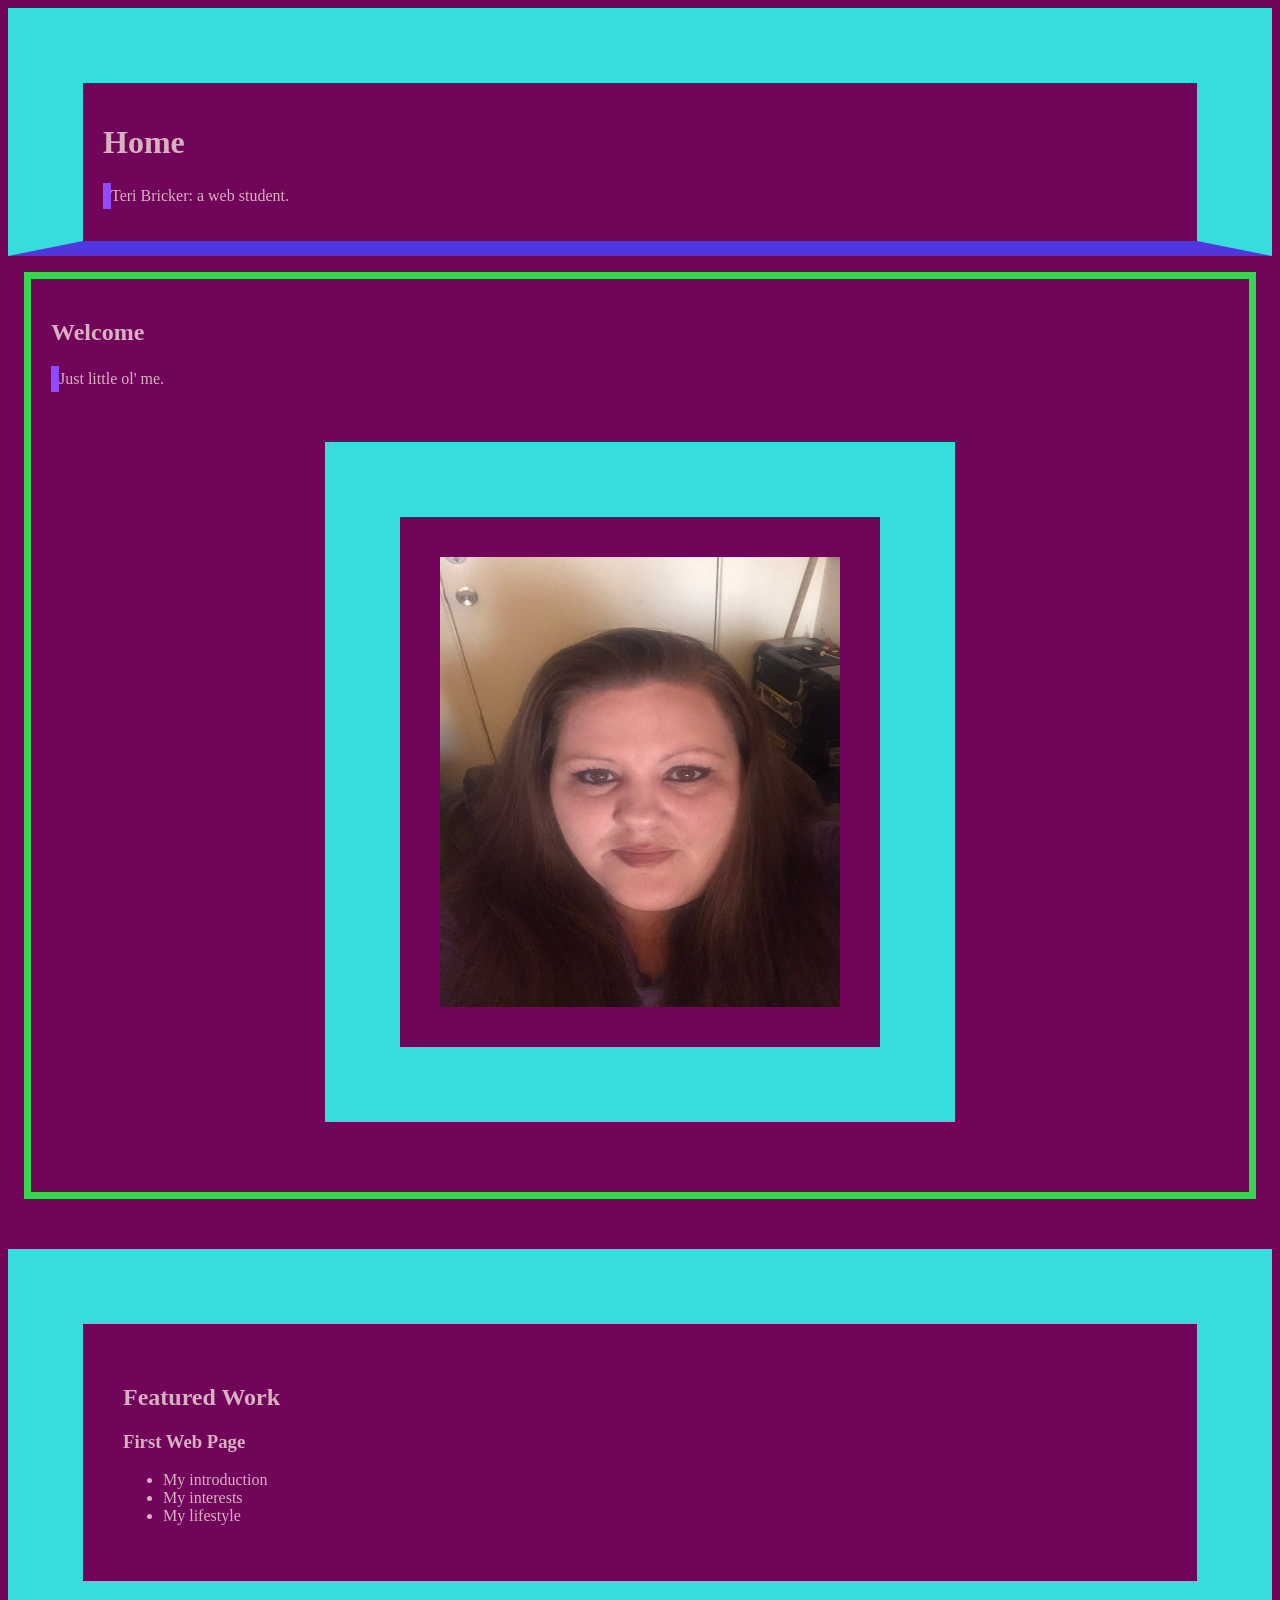
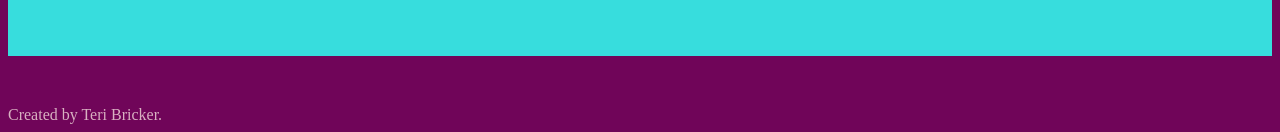
==== about.html @ bc6cc3d5 "fixed repo" ====
<!DOCTYPE html>
<html lang="en">
<head>  
<title>Home | Teri Bricker</title>
<link rel="stylesheet" href="style.css">
</head>
<body body="p">
<header id="page-title">
<h1>Home</h1>
<p>Teri Bricker: a web student.</p>
</header>
<main>
<section class="content-card">
<h2>Welcome</h2>
<p>Just little ol' me.</p>
<img src="TB1.JPEG" width="400" height="450" alt="All about my first webpage."
alt="All about my first webpage.">
</section>
<section>
<h2>Featured Work</h2>
<h3>First Web Page</h3>
<ul>
<li>My introduction</li>
<li>My interests</li>
<li>My lifestyle</li>
</ul>
</section>
</main>
<footer>Created by Teri Bricker.</footer>
</body>
</html>
---- style.css ----
body {
    background-color: #700559; 
    color: #d8b1c1;
}
img {
    display: block;
    margin: 50px auto;
    border: 75px solid #37dddd;
    padding:40px;
}
header {
    display: block;
    margin: 50px auto;
    border: 75px solid #37dddd;
    padding:40px;
}
section {
    display: block;
    margin: 50px auto;
    border: 75px solid #37dddd;
    padding:40px;
}

#page-title {
    margin: 0 0 16px;
     padding: 20px;
     border-bottom: 15px solid #5037dd;
}
.content-card {
    margin: 16px;
    padding: 20px;
    border: 7px solid #35d850;
}
p {
    margin: 0 0 12px;
    padding: 4px 0;
    border-left: 8px solid #904aff;
}
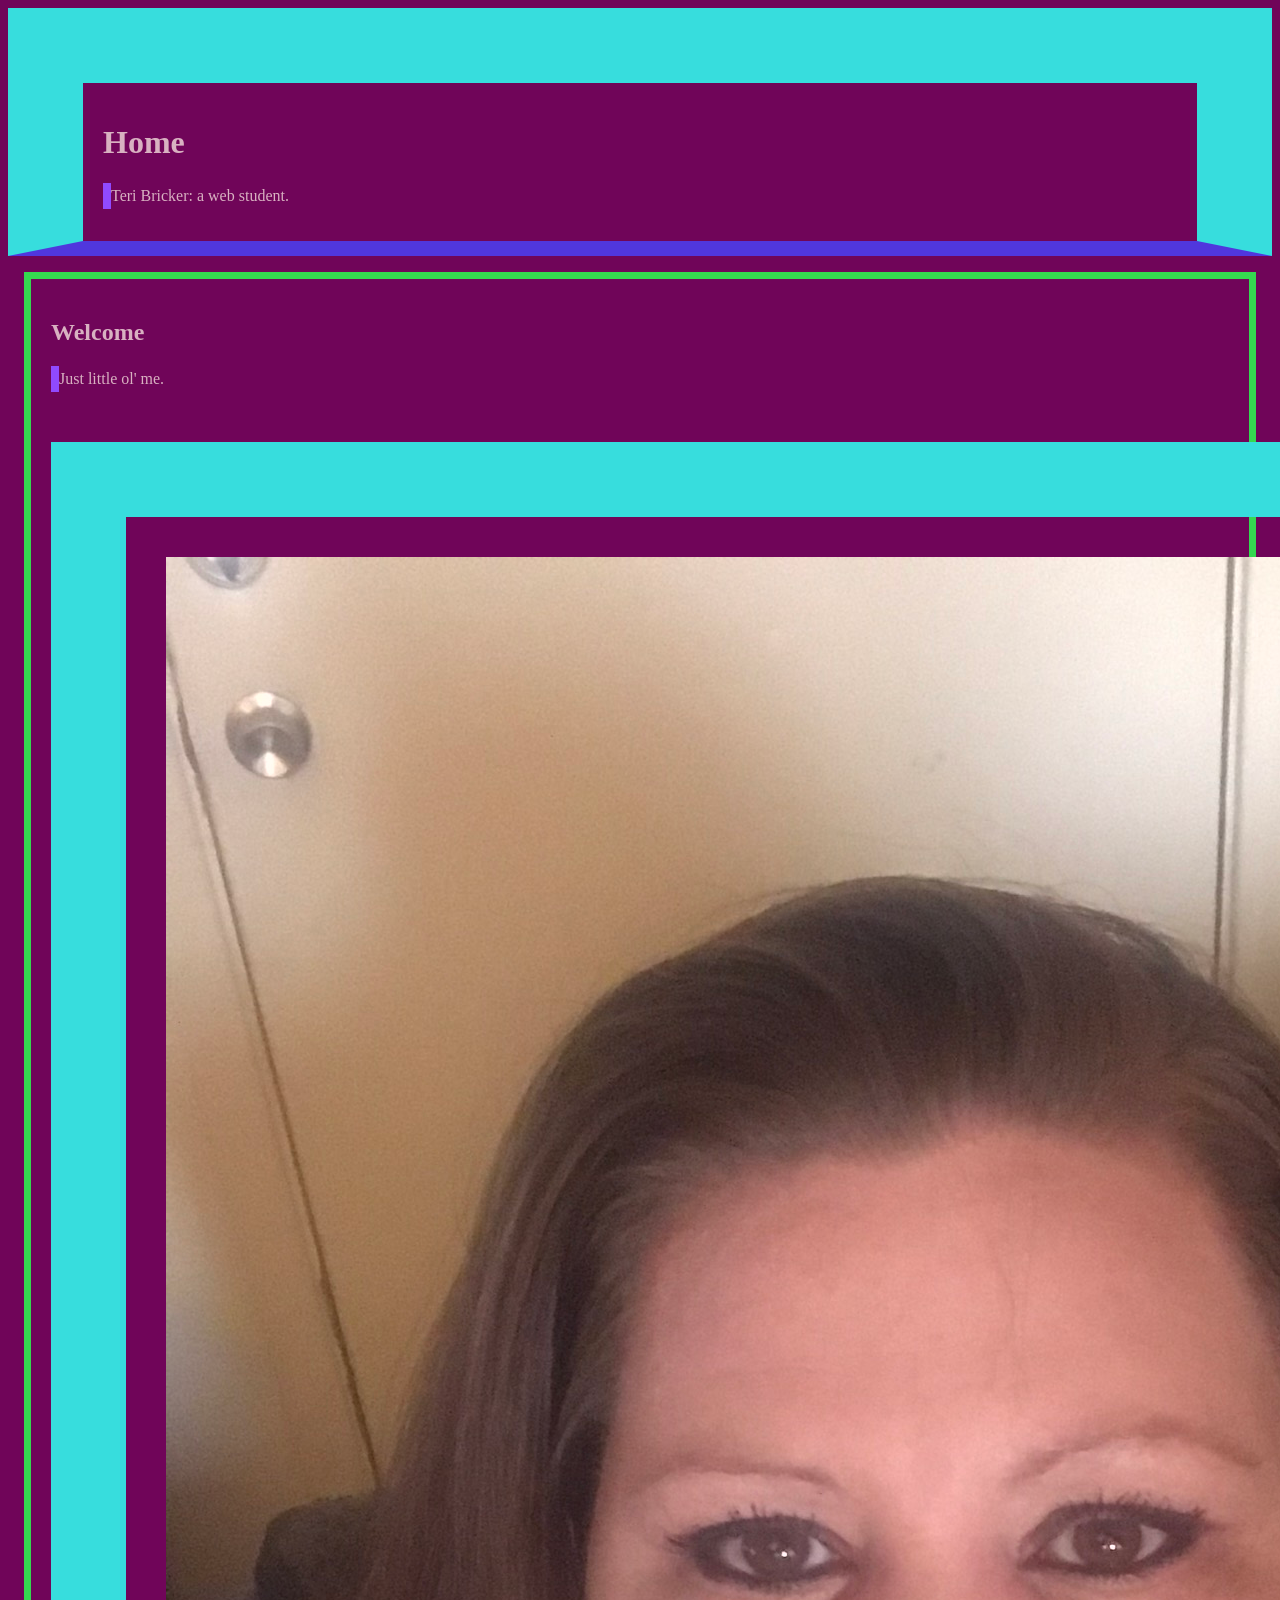
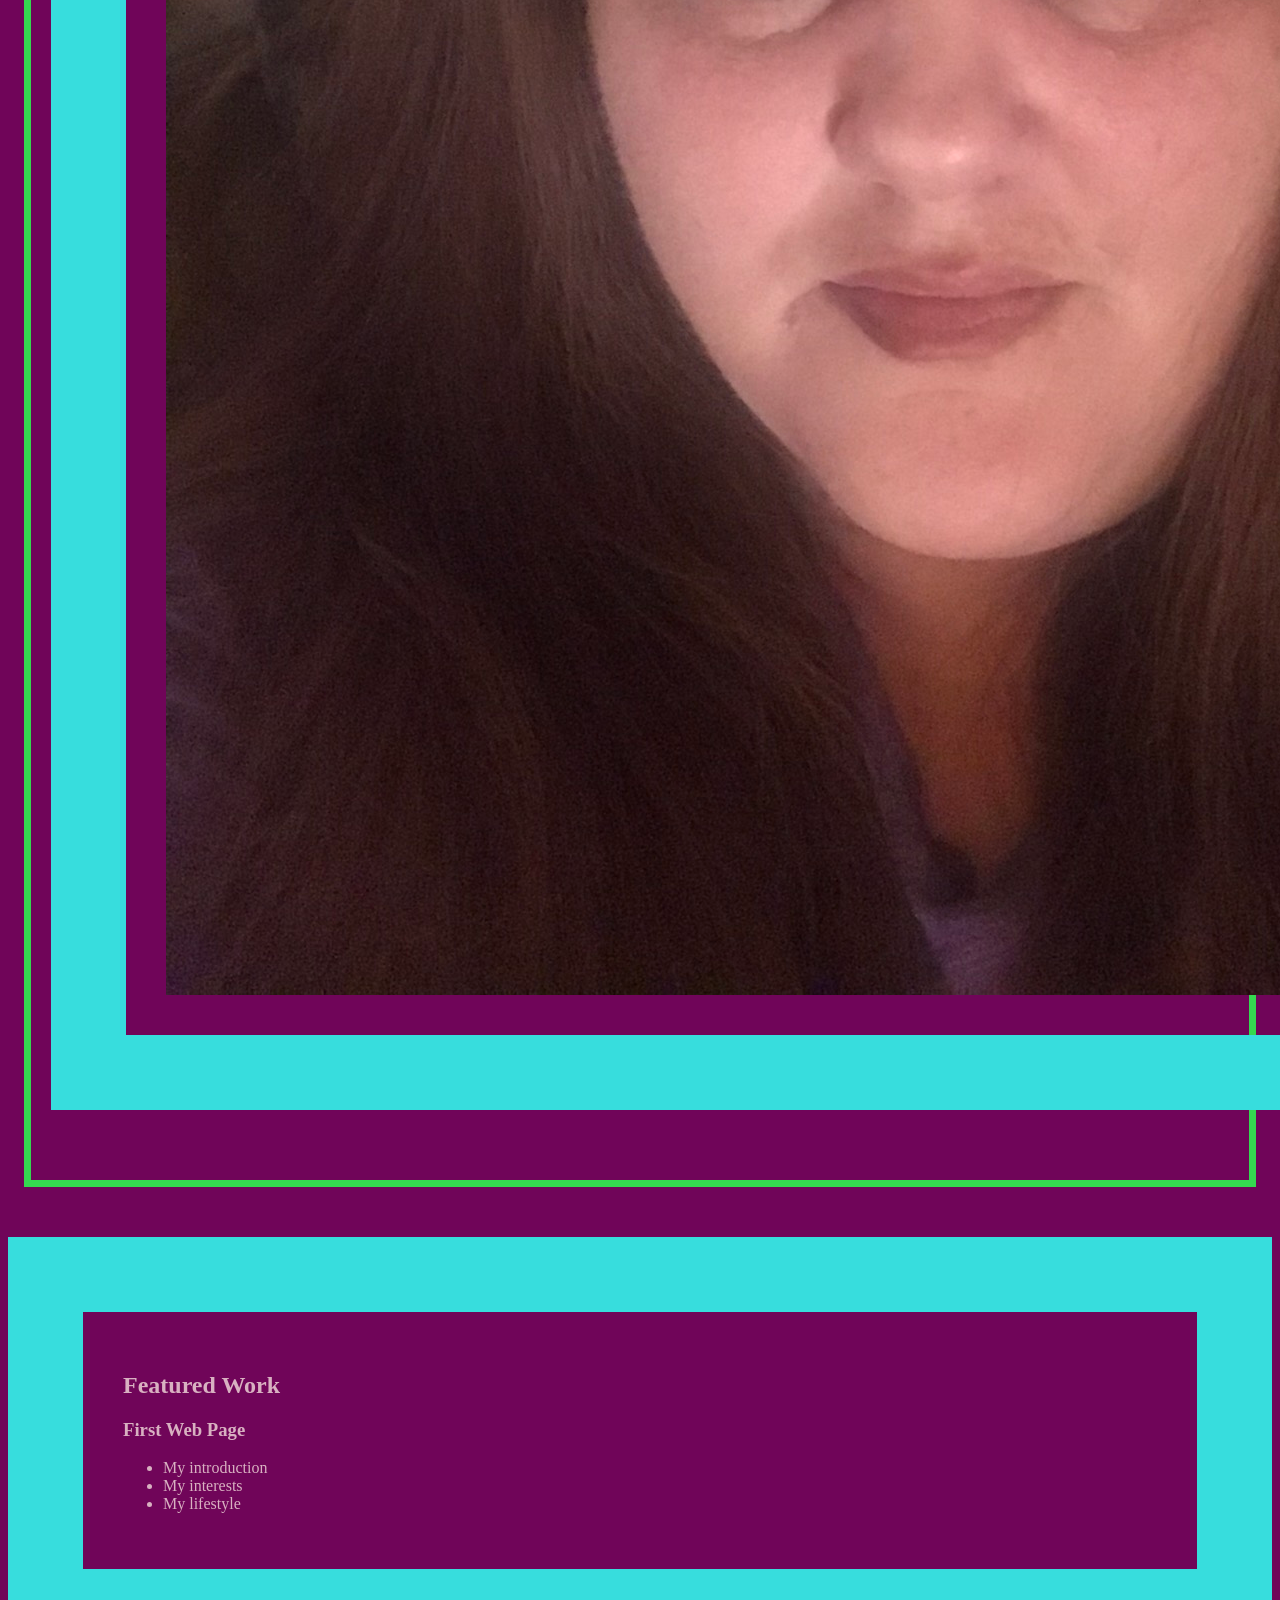
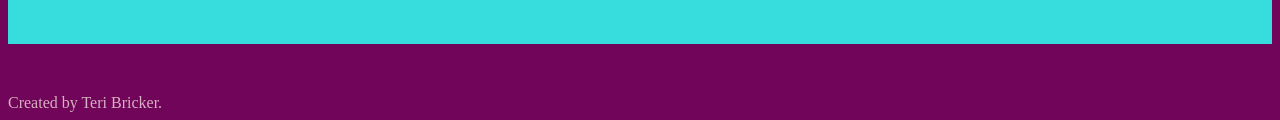
==== commit 62f702c2: "55" ====
--- a/about.html
+++ b/about.html
@@ -13,7 +13,7 @@
 <section class="content-card">
 <h2>Welcome</h2>
 <p>Just little ol' me.</p>
-<img src="TB1.JPEG" width="400" height="450" alt="All about my first webpage."
+<img src="TB1.JPEG" 
 alt="All about my first webpage.">
 </section>
 <section>
--- a/style.css
+++ b/style.css
@@ -35,4 +35,8 @@
     margin: 0 0 12px;
     padding: 4px 0;
     border-left: 8px solid #904aff;
+}
+img{
+    width="400" 
+    height="450" 
 }
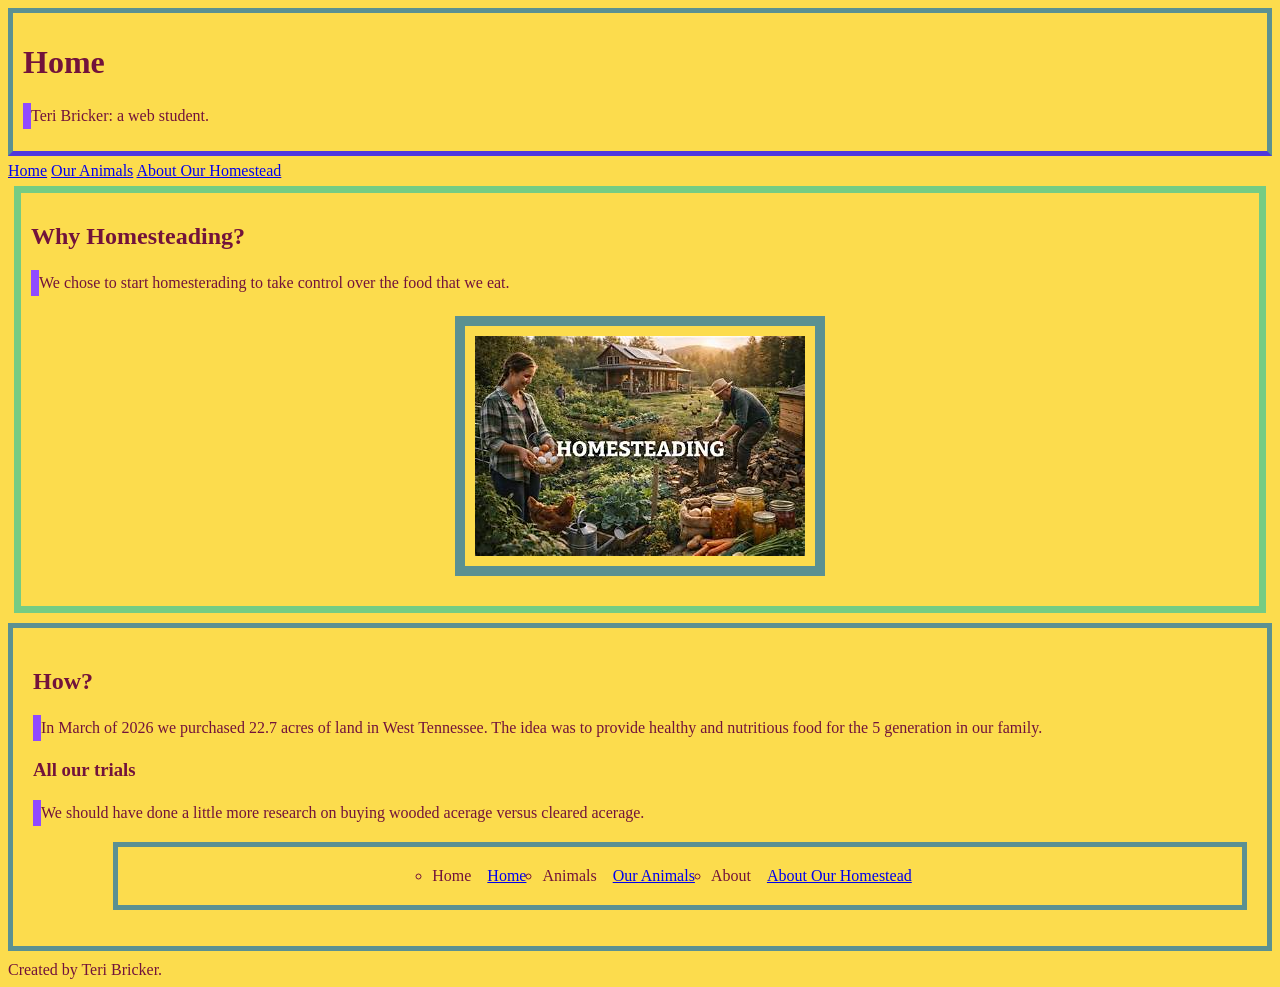
==== commit 1dbf22e4: "Week 3 milestone" ====
--- a/about.html
+++ b/about.html
@@ -2,27 +2,43 @@
 <html lang="en">
 <head>  
 <title>Home | Teri Bricker</title>
+<link rel="preconnect" href="https://fonts.googleapis.com">
+<link rel="preconnect" href="https://fonts.gstatic.com" crossorigin>
+<link href="https://fonts.googleapis.com/css2?family=Lora:wght@400;700&family=Open+Sans:wght@400;600;700&display=swap" rel="stylesheet">
 <link rel="stylesheet" href="style.css">
 </head>
 <body body="p">
 <header id="page-title">
+
 <h1>Home</h1>
-<p>Teri Bricker: a web student.</p>
+<p>Teri Bricker: a web student.</p>    
+
 </header>
+<nav>
+<a href="index.html">Home</a>
+<a href="projects.html">Our Animals</a>
+<a href="about.html">About Our Homestead</a>
+</nav>
 <main>
 <section class="content-card">
-<h2>Welcome</h2>
-<p>Just little ol' me.</p>
-<img src="TB1.JPEG" 
-alt="All about my first webpage.">
+<h2>Why Homesteading?</h2>
+<p>We chose to start homesterading to take control over the food that we eat.</p>
+<img src="hs1.jpg" 
+alt="Why Homesteading.">
 </section>
 <section>
-<h2>Featured Work</h2>
-<h3>First Web Page</h3>
+<h2>How?</h2>
+<p>In March of 2026 we purchased 22.7 acres of land in West Tennessee. The idea was to provide healthy and nutritious food for the 5 generation in our family. </p>
+<h3>All our trials</h3>
+<p> We should have done a little more research on buying wooded acerage versus cleared acerage.</p>
 <ul>
-<li>My introduction</li>
-<li>My interests</li>
-<li>My lifestyle</li>
+<ul>  
+<section class="container">   
+<li>Home</li> <a href="index.html">Home</a>
+<li>Animals</li> <a href="projects.html">Our Animals</a>
+<li>About</li> <a href="about.html">About Our Homestead</a>
+<nav>
+</nav>
 </ul>
 </section>
 </main>
--- a/style.css
+++ b/style.css
@@ -1,42 +1,66 @@
 body {
-    background-color: #700559; 
-    color: #d8b1c1;
+    background-color: #dfa1d1; 
+    color: #72133b;
 }
 img {
     display: block;
-    margin: 50px auto;
-    border: 75px solid #37dddd;
-    padding:40px;
+    margin: 20px auto;
+    border: 10px solid #5b9191;
+    padding: 10px;
 }
 header {
     display: block;
-    margin: 50px auto;
-    border: 75px solid #37dddd;
-    padding:40px;
+    margin: 30px auto;
+    border: 5px solid #5b9191;
+    padding:20px;
 }
 section {
-    display: block;
-    margin: 50px auto;
-    border: 75px solid #37dddd;
-    padding:40px;
+    margin: 10px auto;
+    border: 5px solid #5b9191;
+    padding: 20px;
 }
 
 #page-title {
-    margin: 0 0 16px;
-     padding: 20px;
-     border-bottom: 15px solid #5037dd;
+    margin: 0 0 6px;
+     padding: 10px;
+     border-bottom: 5px solid #5037dd;
 }
 .content-card {
-    margin: 16px;
-    padding: 20px;
-    border: 7px solid #35d850;
+    margin: 6px;
+    padding: 10px;
+    border: 7px solid #75cc83;
 }
 p {
     margin: 0 0 12px;
     padding: 4px 0;
     border-left: 8px solid #904aff;
 }
-img{
-    width="400" 
-    height="450" 
+
+.picture {
+    width: 250px;
+    max-width: 100%;
+    height: auto;
+}
+.container {
+    display: flex;
+    flex-wrap: wrap;
+    justify-content: center;
+    align-items: center;
+    gap: 16px;
+}
+
+.container > h2,
+.container > p {
+    flex-basis: 100%;
+}
+@media (min-width: 375px) {
+    body {
+        background-color: rgb(134, 98, 44);
+    }
+}
+
+@media (min-width: 1280px) {
+    body {
+        background-color: rgb(252, 220, 77);
+    }
 }
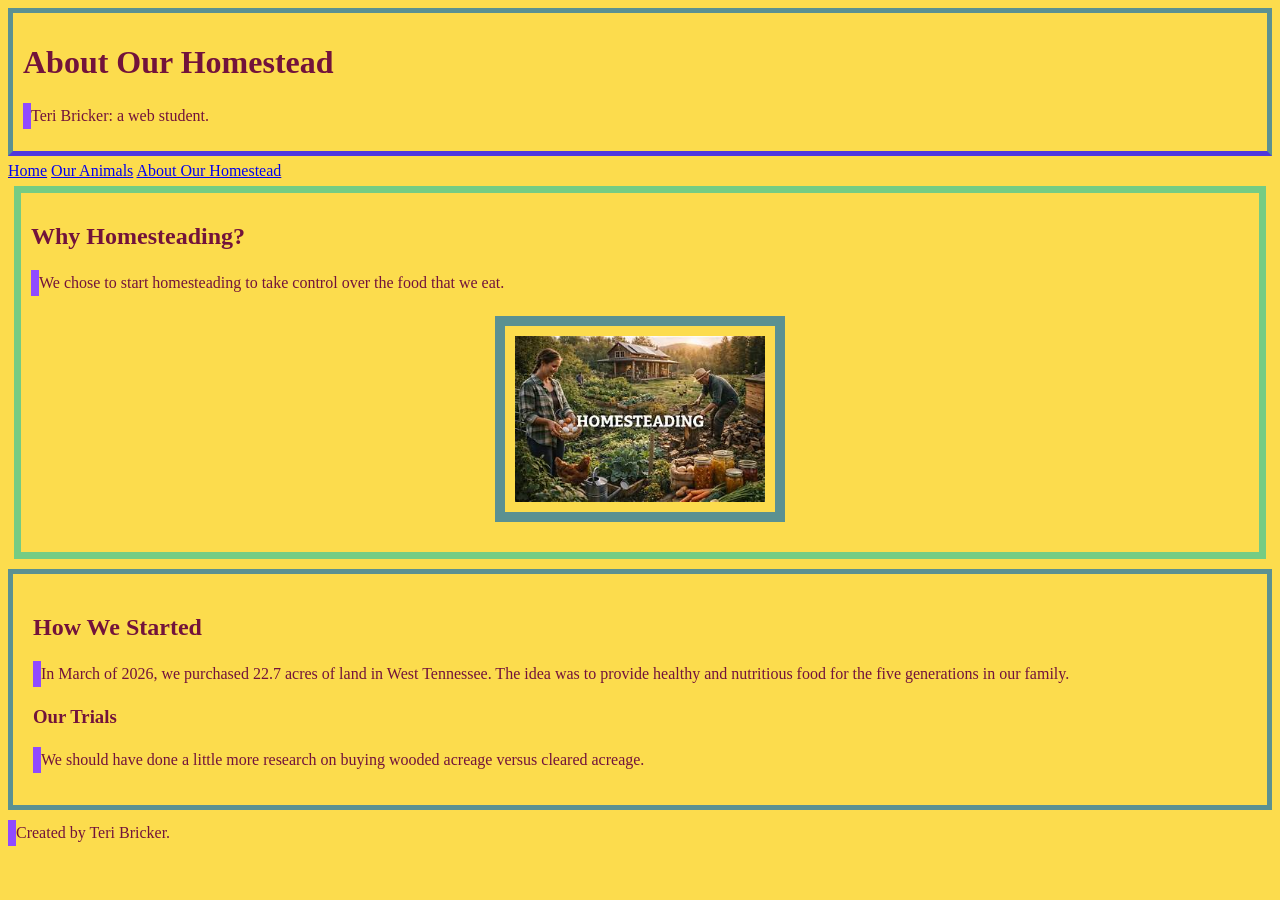
==== commit bfeceff1: "more edits" ====
--- a/about.html
+++ b/about.html
@@ -1,47 +1,60 @@
 <!DOCTYPE html>
 <html lang="en">
-<head>  
-<title>Home | Teri Bricker</title>
-<link rel="preconnect" href="https://fonts.googleapis.com">
-<link rel="preconnect" href="https://fonts.gstatic.com" crossorigin>
-<link href="https://fonts.googleapis.com/css2?family=Lora:wght@400;700&family=Open+Sans:wght@400;600;700&display=swap" rel="stylesheet">
-<link rel="stylesheet" href="style.css">
+<head>
+    <meta charset="UTF-8">
+    <meta name="viewport" content="width=device-width, initial-scale=1.0">
+
+    <title>About Our Homestead | Teri Bricker</title>
+
+    <link rel="preconnect" href="https://fonts.googleapis.com">
+    <link rel="preconnect" href="https://fonts.gstatic.com" crossorigin>
+    <link href="https://fonts.googleapis.com/css2?family=Lora:wght@400;700&family=Open+Sans:wght@400;600;700&display=swap" rel="stylesheet">
+    <link rel="stylesheet" href="style.css">
 </head>
-<body body="p">
-<header id="page-title">
 
-<h1>Home</h1>
-<p>Teri Bricker: a web student.</p>    
+<body>
+    <header id="page-title">
+        <h1>About Our Homestead</h1>
+        <p>Teri Bricker: a web student.</p>
+    </header>
 
-</header>
-<nav>
-<a href="index.html">Home</a>
-<a href="projects.html">Our Animals</a>
-<a href="about.html">About Our Homestead</a>
-</nav>
-<main>
-<section class="content-card">
-<h2>Why Homesteading?</h2>
-<p>We chose to start homesterading to take control over the food that we eat.</p>
-<img src="hs1.jpg" 
-alt="Why Homesteading.">
-</section>
-<section>
-<h2>How?</h2>
-<p>In March of 2026 we purchased 22.7 acres of land in West Tennessee. The idea was to provide healthy and nutritious food for the 5 generation in our family. </p>
-<h3>All our trials</h3>
-<p> We should have done a little more research on buying wooded acerage versus cleared acerage.</p>
-<ul>
-<ul>  
-<section class="container">   
-<li>Home</li> <a href="index.html">Home</a>
-<li>Animals</li> <a href="projects.html">Our Animals</a>
-<li>About</li> <a href="about.html">About Our Homestead</a>
-<nav>
-</nav>
-</ul>
-</section>
-</main>
-<footer>Created by Teri Bricker.</footer>
+    <nav aria-label="Main navigation">
+        <a href="index.html">Home</a>
+        <a href="projects.html">Our Animals</a>
+        <a href="about.html" aria-current="page">About Our Homestead</a>
+    </nav>
+
+    <main>
+        <section class="content-card">
+            <h2>Why Homesteading?</h2>
+            <p>
+                We chose to start homesteading to take control
+                over the food that we eat.
+            </p>
+            <img src="hs1.jpg"
+                 alt="Homesteading inspiration"
+                 class="picture">
+        </section>
+
+        <section>
+            <h2>How We Started</h2>
+            <p>
+                In March of 2026, we purchased 22.7 acres of land
+                in West Tennessee. The idea was to provide healthy
+                and nutritious food for the five generations
+                in our family.
+            </p>
+
+            <h3>Our Trials</h3>
+            <p>
+                We should have done a little more research on
+                buying wooded acreage versus cleared acreage.
+            </p>
+        </section>
+    </main>
+
+    <footer>
+        <p>Created by Teri Bricker.</p>
+    </footer>
 </body>
 </html>
